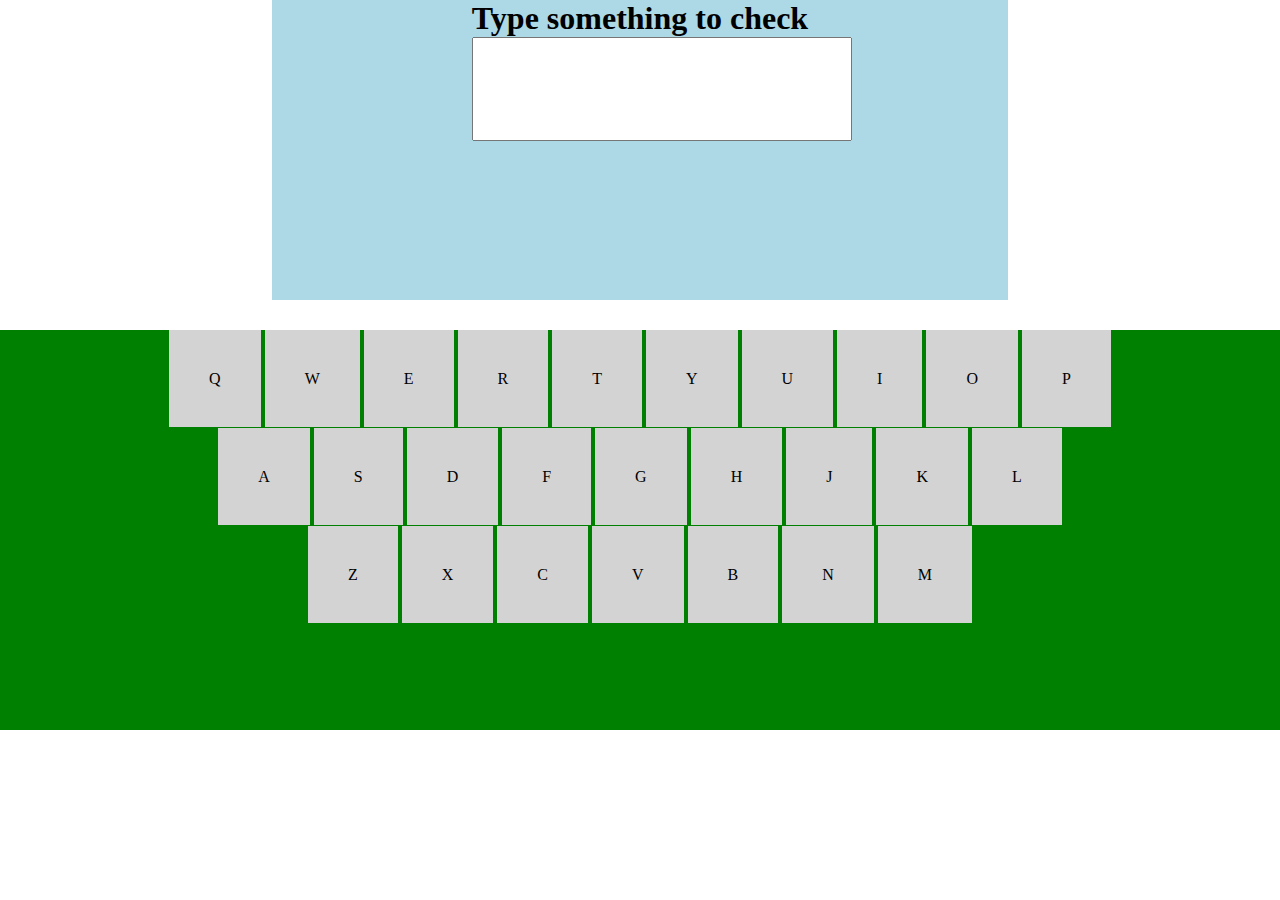
==== typing.html @ aa98bff7 "typing app in typing.html" ====
<!DOCTYPE html>
<html lang="en">
<head>
    <meta charset="UTF-8">
    <meta http-equiv="X-UA-Compatible" content="IE=edge">
    <meta name="viewport" content="width=device-width, initial-scale=1.0">
    <title>Typing</title>


    <style>
        * {
            padding:0;
            margin:0;
        }
        body > div {
            display:flex;
            justify-content: center;
            /* padding:0px 10px; */
        }
        input {
            height:100px;
            width:100%;
            padding:0px 20px;
        }
        .container {
            background-color: lightblue;
            padding:0px 200px;
            height:300px;
        }

        .keyboard {
            height:400px;
            margin:30px 0px;
            background-color: green;
            justify-content: flex-start;
            flex-direction: column;
            align-items: center;
        }

        .keyboard > div {
            margin:40px 0px;
        }

        
        span.btn {
            
            background-color:lightgrey;
            padding:40px;
            height:100px;
            width:200px;

        }
    </style>
</head>
<body>
    <div>
        <div class="container">
            <h1>Type something to check</h1>
            <div>
                <input type="text" id="key" />
                <span class="result"></span>
            </div>
        </div>
    </div>
        
    <div class="keyboard">
        <div>
            <span class="btn">Q</span>
            <span class="btn">W</span>
            <span class="btn">E</span>
            <span class="btn">R</span>
            <span class="btn">T</span>
            <span class="btn">Y</span>
            <span class="btn">U</span>
            <span class="btn">I</span>
            <span class="btn">O</span>
            <span class="btn">P</span>
        </div>
        <div>
            <span class="btn">A</span>
            <span class="btn">S</span>
            <span class="btn">D</span>
            <span class="btn">F</span>
            <span class="btn">G</span>
            <span class="btn">H</span>
            <span class="btn">J</span>
            <span class="btn">K</span>
            <span class="btn">L</span>
        </div>
        <div>
            <span class="btn">Z</span>
            <span class="btn">X</span>
            <span class="btn">C</span>
            <span class="btn">V</span>
            <span class="btn">B</span>
            <span class="btn">N</span>
            <span class="btn">M</span>
        </div>
        
    </div>

    <script>

        // var result = document.querySelector('.result');
        var result = document.querySelector('.result');
        var key = document.querySelector('input');
        var keys = document.getElementsByClassName('btn');
        key.addEventListener('keydown',() => {
            for(var btn of keys) {
                if(event.key === btn.textContent)  {
                    btn.setAttribute('style','background-color:red');
                }else {
                    btn.setAttribute('style','background-color:lightgrey');
                }
            }
        });



        
        
    </script>

</body>
</html>
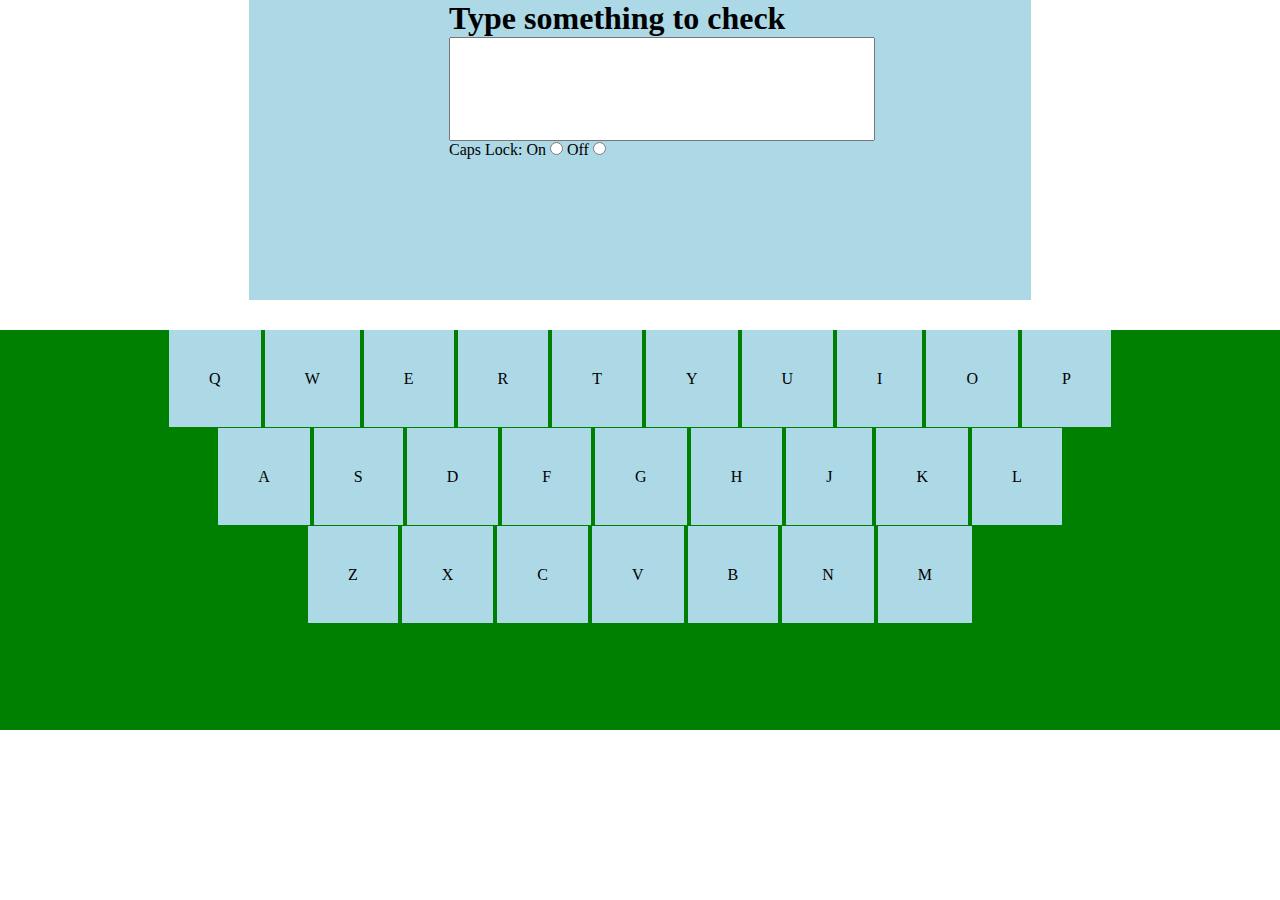
==== commit d5e158af: "new file" ====
--- a/typing.html
+++ b/typing.html
@@ -17,7 +17,7 @@
             justify-content: center;
             /* padding:0px 10px; */
         }
-        input {
+        input#key {
             height:100px;
             width:100%;
             padding:0px 20px;
@@ -44,7 +44,7 @@
         
         span.btn {
             
-            background-color:lightgrey;
+            background-color:lightblue;
             padding:40px;
             height:100px;
             width:200px;
@@ -58,6 +58,12 @@
             <h1>Type something to check</h1>
             <div>
                 <input type="text" id="key" />
+                <label>Caps Lock: </label>
+                <label for="capon">On</label>
+                <input type="radio" id="capon" name=  "caps" value="on">
+                <label for="capoff">Off</label>
+                
+                <input type="radio"  name="caps" value="off">
                 <span class="result"></span>
             </div>
         </div>
@@ -105,12 +111,21 @@
         var result = document.querySelector('.result');
         var key = document.querySelector('input');
         var keys = document.getElementsByClassName('btn');
-        key.addEventListener('keydown',() => {
+        var keyboard = document.querySelector('input#key');
+
+        keyboard.addEventListener('click', () => {
+            console.log('enters');
+            var res = new KeyboardEvent('keydown');
+            res.key
+            
+        })
+        key.addEventListener('keydown',(e) => {
+            
             for(var btn of keys) {
                 if(event.key === btn.textContent)  {
                     btn.setAttribute('style','background-color:red');
                 }else {
-                    btn.setAttribute('style','background-color:lightgrey');
+                    btn.setAttribute('style','background-color:lightblue')
                 }
             }
         });
